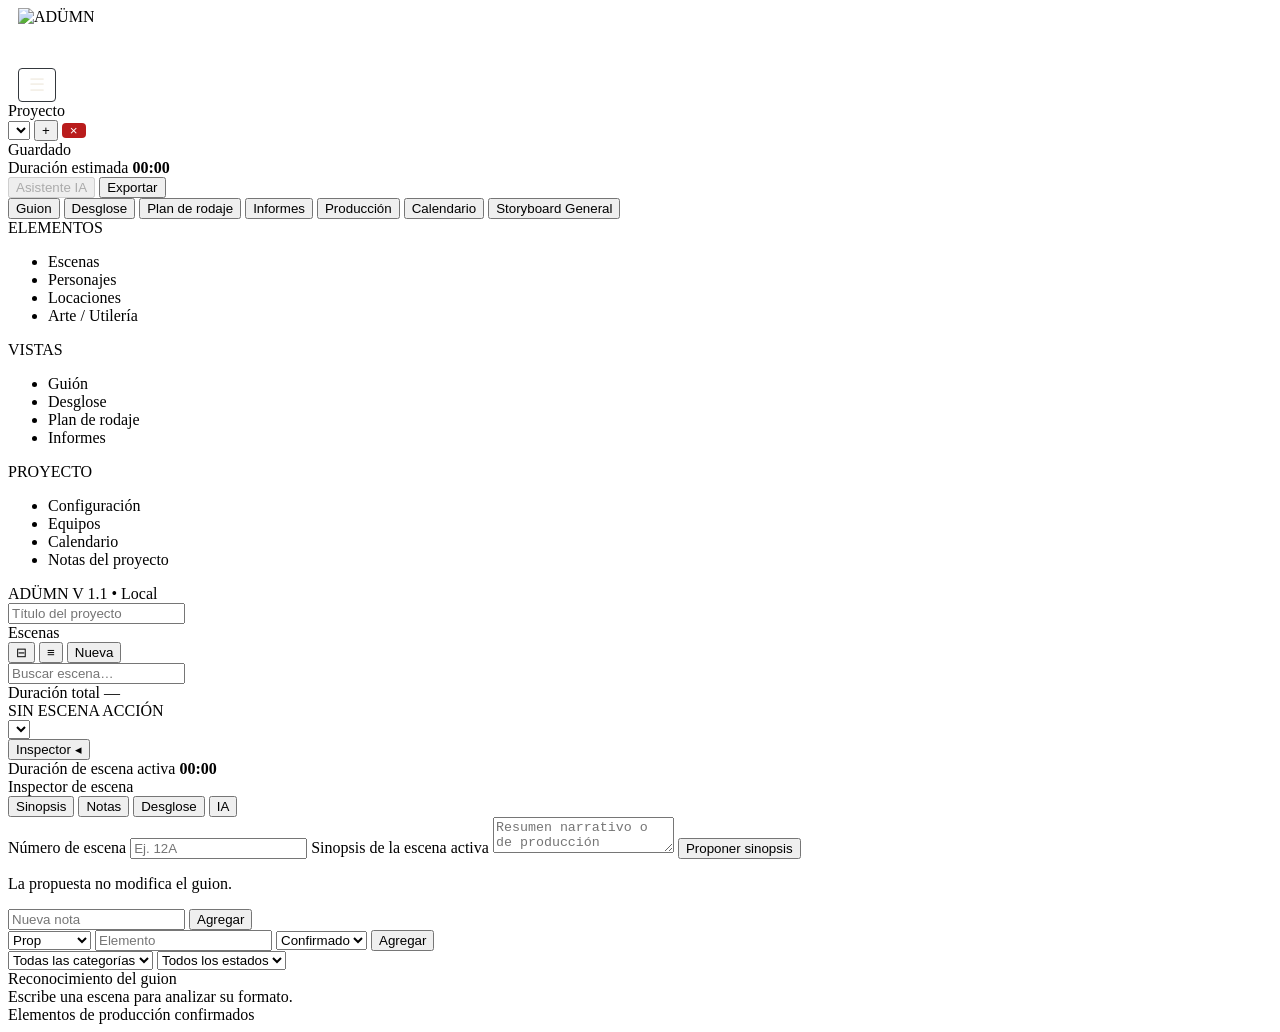
==== app/static/index.html @ f0ef451a "WIP: Calendar integrated and app running before UI cleanup" ====
<!doctype html>
<html lang="es">
<head>
  <meta charset="utf-8">
  <meta name="viewport" content="width=device-width, initial-scale=1">
  <title>ADÜMN V1.1</title>
  
  <link rel="stylesheet" href="/static/styles.css">
  <link rel="stylesheet" href="/static/modules/production.css">

  <style>
    .production-breakdown-view { height: 100%; overflow: auto; padding: 28px 32px 48px; background: #111315; color: #f4f0e8; }
    .production-breakdown-header { margin-bottom: 24px; padding-bottom: 16px; border-bottom: 1px solid #34383d; }
    .production-breakdown-eyebrow { display: block; margin-bottom: 6px; color: #d8a64f; font-size: 11px; font-weight: 700; letter-spacing: .12em; }
    .production-breakdown-header h1 { margin: 0; font-size: 24px; font-weight: 650; }
    .production-breakdown-summary { margin-top: 7px; color: #9da3a9; font-size: 13px; }
    .production-breakdown-scenes { display: grid; gap: 18px; }
    .production-breakdown-scene { padding: 18px; background: #1a1d20; border: 1px solid #34383d; border-radius: 8px; }
    .production-breakdown-scene-header { margin-bottom: 14px; padding-bottom: 12px; border-bottom: 1px solid #2d3135; }
    .production-breakdown-scene-number { margin-bottom: 4px; color: #d8a64f; font-size: 11px; font-weight: 700; letter-spacing: .08em; text-transform: uppercase; }
    .production-breakdown-scene-heading { margin: 0; font-size: 15px; font-weight: 600; }
    .production-breakdown-groups { display: grid; grid-template-columns: repeat(2, minmax(0, 1fr)); gap: 10px 22px; }
    .production-breakdown-group-title { margin-bottom: 4px; color: #8f969d; font-size: 10px; font-weight: 700; letter-spacing: .07em; text-transform: uppercase; }
    .production-breakdown-group-items { color: #e2e4e6; font-size: 13px; line-height: 1.45; }
    .production-breakdown-empty { color: #70767d; font-size: 13px; }

    .reports-view { height: 100%; overflow: auto; padding: 32px 40px 60px; background: #111315; color: #f4f0e8; }
    .reports-header { margin-bottom: 30px; border-bottom: 1px solid #34383d; padding-bottom: 20px; }
    .reports-header h1 { margin: 8px 0 0; font-size: 28px; }
    .reports-header p { color: #9da3a9; margin-top: 8px; }
    .reports-grid { display: grid; grid-template-columns: repeat(auto-fill, minmax(280px, 1fr)); gap: 20px; }
    .report-card { background: #1a1d20; border: 1px solid #34383d; border-radius: 8px; padding: 24px; display: flex; flex-direction: column; }
    .report-card h3 { margin: 0 0 10px; font-size: 18px; }
    .report-card p { color: #9da3a9; font-size: 14px; margin-bottom: 20px; line-height: 1.5; flex-grow: 1; }
    .report-card button { width: 100%; padding: 10px; font-weight: 600; border-radius: 6px; border: none; cursor: pointer; }
    .report-card button.primary { background: #d8a64f; color: #111315; }
    .report-card button.primary:hover { background: #e8b85f; }
    .report-card button:disabled { background: #2d3135; color: #6b7280; cursor: not-allowed; }

    .calendar-view { height: 100%; overflow: auto; padding: 32px 40px 60px; background: #111315; color: #f4f0e8; }

    @media (max-width: 900px) { .production-breakdown-groups { grid-template-columns: 1fr; } }
  </style>
</head>

<body class="inspector-collapsed sidebar-expanded" lang="es" spellcheck="true">

  <header class="topbar">
    <div class="topbar-brand" style="display: flex; align-items: center;">
      <img src="/static/img/logo-adumn.png" alt="ADÜMN" style="height: 60px; width: auto; margin-left: 10px;">
    </div>
    <button id="toggleSidebarButton" title="Mostrar u ocultar panel de escenas" style="background: none; border: 1px solid #34383d; color: #f4f0e8; border-radius: 4px; padding: 5px 10px; cursor: pointer; margin-right: 15px; margin-left: 10px; font-size: 18px;">☰</button>
    
    <div class="topbar-group">
      <span class="topbar-label">Proyecto</span>
      <div class="topbar-project-row">
        <select id="projectSelect" aria-label="Proyecto"></select>
        <button id="newProjectButton" title="Nuevo proyecto">+</button>
        <button id="deleteProjectButton" title="Eliminar proyecto actual" style="background: #b91c1c; color: white; border: none; border-radius: 4px; padding: 0 8px; cursor: pointer;">×</button>
      </div>
    </div>
    <span id="saveState">Guardado</span>
    <div class="topbar-group">
      <span class="topbar-label">Duración estimada</span>
      <strong id="projectRuntime">00:00</strong>
    </div>
    <button class="topbar-ai" disabled title="Próximamente">Asistente IA</button>
    <button id="exportPdfButton" title="Exportar proyecto a PDF">Exportar</button>
  </header>

  <nav class="main-nav">
    <button class="main-nav-tab active" data-view="guion">Guion</button>
    <button class="main-nav-tab" data-view="desglose">Desglose</button>
    <button class="main-nav-tab" data-view="plan-rodaje">Plan de rodaje</button>
    <button class="main-nav-tab" data-view="informes">Informes</button>
    <button class="main-nav-tab" data-view="produccion">Producción</button>
    <button class="main-nav-tab" data-view="calendario">Calendario</button>
    
    <button id="generalStoryboardButton" type="button" style="margin-left: auto; margin-right: 20px;" onclick="const projectId=document.getElementById('projectSelect')?.value;if(projectId){window.open('/static/storyboard-general.html?project='+encodeURIComponent(projectId)+'&v='+Date.now(),'_blank','width=1400,height=900,resizable=yes,scrollbars=yes');}">
      Storyboard General
    </button>
  </nav>
  
  <main class="workspace">
    <aside class="col-left">
      <div class="col-left-section">
        <span class="col-left-heading">ELEMENTOS</span>
        <ul id="elementList" class="col-left-list">
          <li class="col-left-item active" data-element-view="scenes">Escenas</li>
          <li class="col-left-item" data-element-view="characters">Personajes</li>
          <li class="col-left-item" data-element-view="locations">Locaciones</li>
          <li class="col-left-item" data-element-view="resources">Arte / Utilería</li>
        </ul>
      </div>
      <div class="col-left-section">
        <span class="col-left-heading">VISTAS</span>
        <ul class="col-left-list">
          <li class="col-left-item active">Guión</li>
          <li class="col-left-item">Desglose</li>
          <li class="col-left-item">Plan de rodaje</li>
          <li class="col-left-item">Informes</li>
        </ul>
      </div>
      <div class="col-left-section">
        <span class="col-left-heading">PROYECTO</span>
        <ul class="col-left-list">
          <li class="col-left-item">Configuración</li>
          <li class="col-left-item">Equipos</li>
          <li class="col-left-item">Calendario</li>
          <li class="col-left-item">Notas del proyecto</li>
        </ul>
      </div>
      <div class="col-left-footer">ADÜMN V 1.1 • Local</div>
    </aside>

    <aside class="sidebar">
      <div class="sidebar-project-row">
        <input id="projectTitle" aria-label="Título del proyecto" placeholder="Título del proyecto">
      </div>
      <div class="scene-list-header">
        <span id="sidebarContextTitle">Escenas</span>
        <div class="scene-list-actions">
          <button class="sidebar-ctrl-btn" title="Filtrar" aria-label="Filtrar escenas">⊟</button>
          <button class="sidebar-ctrl-btn" title="Vista lista" aria-label="Vista lista">≡</button>
          <button id="manageAliasesButton" title="Gestionar Alias" style="display: none; background: #d8a64f; color: #111315; border: none; border-radius: 4px; padding: 0 8px; font-weight: bold; cursor: pointer;">Alias</button>
          <button id="newSceneButton" title="Insertar una nueva escena">Nueva</button>
        </div>
      </div>
      <div class="sidebar-search-row">
        <input class="sidebar-search" type="search" placeholder="Buscar escena…" aria-label="Buscar escena">
      </div>
      <div id="sceneList" class="scene-list"></div>
      <div class="sidebar-footer">
        <span class="sidebar-footer-label">Duración total</span>
        <span class="sidebar-footer-runtime">—</span>
      </div>
    </aside>

    <section class="editor">
      <div class="editor-toolbar">
        <div class="editor-toolbar-left">
          <span id="sceneIdentity">SIN ESCENA</span>
          <span id="editorModeLabel" class="editor-mode-label">ACCIÓN</span>
        </div>
        <div class="editor-toolbar-center">
          <select id="lineTypeSelector" aria-label="Tipo de línea activa"></select>
        </div>
        <div class="editor-toolbar-right">
          <button id="toggleInspectorButton" class="toolbar-toggle" type="button" aria-pressed="false" title="Mostrar u ocultar inspector">Inspector ◂</button>
        </div>
      </div>

      <div id="screenplayViewport" class="screenplay-viewport">
        <article id="screenplayEditor" class="screenplay-editor" aria-label="Editor de guion" lang="es" spellcheck="true" autocorrect="on"></article>
      </div>

      <section id="productionBreakdownView" class="production-breakdown-view" hidden aria-label="Desglose de producción">
        <header class="production-breakdown-header">
          <span class="production-breakdown-eyebrow">DESGLOSE DE PRODUCCIÓN</span>
          <h1>Desglose por escena</h1>
          <div id="productionBreakdownSummary" class="production-breakdown-summary"></div>
        </header>
        <div id="productionBreakdownScenes" class="production-breakdown-scenes"></div>
      </section>

      <section id="scheduleView" class="schedule-view" hidden aria-label="Plan de rodaje">
        <div class="schedule-header">
          <div><span class="schedule-eyebrow">PLAN DE RODAJE</span><h1>Jornadas</h1></div>
          <button id="generateScheduleButton" type="button">Generar plan</button>
          <button id="saveScheduleOrderButton" type="button" disabled>Guardar orden</button>
          <button id="resetScheduleOrderButton" type="button" disabled>Restaurar plan calculado</button>
        </div>
        <div id="scheduleStatus" class="schedule-status" aria-live="polite"></div>
        <div class="schedule-columns" aria-hidden="true">
          <span>ESC.</span><span>LOCACIÓN</span><span>SUBLOCACIÓN</span><span>INT/EXT</span><span>LUZ</span><span>DURACIÓN</span><span>ELENCO</span>
        </div>
        <div id="scheduleDays" class="schedule-days"></div>
      </section>

      <!-- VISTA PRODUCCIÓN (SIN HIDDEN) -->
      <section id="productionView" class="production-view" aria-label="Tablero de Producción">
        <div id="stripboard-root"></div>
      </section>

      <!-- VISTA CALENDARIO -->
      <section id="calendarView" class="calendar-view" hidden aria-label="Calendario de Producción">
        <header class="production-breakdown-header">
          <span class="production-breakdown-eyebrow">CALENDARIO DE PRODUCCIÓN</span>
          <h1>Configuración de Rodaje</h1>
        </header>
        <div class="calendar-form" style="padding: 20px; color: #f4f0e8;">
          <label style="display: block; margin-bottom: 10px;">Fecha de inicio del rodaje:</label>
          <input type="date" id="calendarStartDate" style="padding: 8px; margin-bottom: 20px; width: 100%; max-width: 300px;">

          <label style="display: block; margin-bottom: 10px;">Tipo de jornada:</label>
          <select id="calendarDayType" style="padding: 8px; margin-bottom: 20px; width: 100%; max-width: 300px;">
            <option value="estandar">Estándar (8h + almuerzo)</option>
            <option value="continua">Continua (8h sin pausa)</option>
          </select>

          <label style="display: block; margin-bottom: 10px;">Días laborables:</label>
          <div class="work-days-checkboxes" style="display: flex; gap: 10px; margin-bottom: 20px;">
            <label><input type="checkbox" value="1" class="work-day"> Lun</label>
            <label><input type="checkbox" value="2" class="work-day"> Mar</label>
            <label><input type="checkbox" value="3" class="work-day"> Mié</label>
            <label><input type="checkbox" value="4" class="work-day"> Jue</label>
            <label><input type="checkbox" value="5" class="work-day"> Vie</label>
            <label><input type="checkbox" value="6" class="work-day"> Sáb</label>
            <label><input type="checkbox" value="7" class="work-day"> Dom</label>
          </div>

          <button id="saveCalendarButton" class="primary" style="padding: 10px 20px; background: #d8a64f; border: none; border-radius: 4px; cursor: pointer;">Guardar Calendario</button>
        </div>
      </section>

      <section id="reportsView" class="reports-view" hidden aria-label="Informes de producción">
        <header class="reports-header">
          <span class="production-breakdown-eyebrow">CENTRO DE PRODUCCIÓN</span>
          <h1>Informes</h1>
          <p>Genera y exporta los documentos necesarios para tu rodaje.</p>
        </header>
        <div class="reports-grid">
          <div class="report-card">
            <h3>Desglose de Producción</h3>
            <p>Una página por escena con los elementos categorizados, lista de elenco y colores de jornada.</p>
            <button id="downloadBreakdownPdfButton" class="primary">Descargar PDF (Desglose)</button>
          </div>
          <div class="report-card">
            <h3>Plan de Rodaje</h3>
            <p>Orden cronológico de escenas por jornada, con restricciones de día/noche y locaciones.</p>
            <button id="downloadSchedulePdfButton" class="primary">Descargar PDF (Plan)</button>
          </div>
          <div class="report-card">
            <h3>Hoja de Llamada</h3>
            <p>Informe diario con escenas a rodar, elenco requerido y horarios de llamado.</p>
            <button disabled>Próximamente</button>
          </div>
        </div>
      </section>

      <div id="characterDetailView" hidden></div>
      <div class="scene-footer">
        <span>Duración de escena activa</span>
        <strong id="sceneRuntime">00:00</strong>
      </div>
    </section>

    <aside class="inspector">
      <div class="inspector-header">
        <span class="inspector-title">Inspector de escena</span>
      </div>
      <div class="tabs">
        <button class="tab active" data-tab="synopsis">Sinopsis</button>
        <button class="tab" data-tab="notes">Notas</button>
        <button class="tab" data-tab="breakdown">Desglose</button>
        <button class="tab" data-tab="ia">IA</button>
      </div>

      <section id="panel-synopsis" class="panel active">
        <label for="sceneProductionNumber">Número de escena</label>
        <input id="sceneProductionNumber" type="text" placeholder="Ej. 12A" autocomplete="off">
        <label for="sceneSynopsis">Sinopsis de la escena activa</label>
        <textarea id="sceneSynopsis" placeholder="Resumen narrativo o de producción"></textarea>
        <button id="suggestSynopsisButton" class="secondary">Proponer sinopsis</button>
        <p class="hint">La propuesta no modifica el guion.</p>
      </section>

      <section id="panel-notes" class="panel">
        <div class="inline-form">
          <input id="noteInput" placeholder="Nueva nota">
          <button id="addNoteButton">Agregar</button>
        </div>
        <div id="notesList"></div>
      </section>

      <section id="panel-breakdown" class="panel">
        <div class="breakdown-form">
          <select id="breakdownCategory">
            <option value="prop">Prop</option><option value="character">Personaje</option><option value="location">Locación</option><option value="vehicle">Vehículo</option><option value="wardrobe">Vestuario</option><option value="fx">FX</option>
          </select>
          <input id="breakdownName" placeholder="Elemento">
          <select id="breakdownState">
            <option value="confirmed">Confirmado</option><option value="detected">Detectado</option><option value="rejected">Rechazado</option>
          </select>
          <button id="addBreakdownButton">Agregar</button>
        </div>
        <div class="breakdown-form">
          <select id="breakdownFilterCategory">
            <option value="all">Todas las categorías</option><option value="prop">Prop</option><option value="character">Personaje</option><option value="location">Locación</option><option value="vehicle">Vehículo</option><option value="wardrobe">Vestuario</option><option value="fx">FX</option>
          </select>
          <select id="breakdownFilterState">
            <option value="all">Todos los estados</option><option value="confirmed">Confirmado</option><option value="detected">Detectado</option><option value="rejected">Rechazado</option>
          </select>
        </div>
        <div class="analysis-block">
          <div class="analysis-title">Reconocimiento del guion</div>
          <div id="scriptAnalysis" class="analysis-summary"><div class="empty">Escribe una escena para analizar su formato.</div></div>
        </div>
        <div class="analysis-title">Elementos de producción confirmados</div>
        <div id="breakdownList"></div>
      </section>
    </aside>
  </main>

  <div id="storyboardOverlay" class="storyboard-overlay" hidden>
    <div class="storyboard-shell">
      <header class="storyboard-header">
        <div><span class="storyboard-eyebrow">STORYBOARD</span><h2 id="storyboardSceneTitle">Escena</h2></div>
        <div class="storyboard-header-actions">
          <span id="storyboardSaveState">Guardado</span>
          <button id="openStoryboardWindowButton" type="button">Abrir en ventana</button>
          <button id="closeStoryboardButton" type="button">Cerrar</button>
        </div>
      </header>
      <div class="storyboard-layout">
        <aside class="storyboard-shots">
          <button id="newShotButton" type="button">+ Nuevo plano</button>
          <div id="storyboardShotList"></div>
        </aside>
        <section class="storyboard-canvas-area"><div class="storyboard-canvas-placeholder">Canvas 16:9</div></section>
        <aside class="storyboard-inspector">
          <label>Tipo de plano <input id="shotTypeInput" type="text"></label>
          <label>Movimiento <input id="shotMovementInput" type="text"></label>
          <label>Descripción <textarea id="shotDescriptionInput"></textarea></label>
          <button id="deleteStoryboardShotButton" type="button">Eliminar plano</button>
          <label>Notas <textarea id="shotNotesInput"></textarea></label>
        </aside>
      </div>
    </div>
  </div>

  <div id="aliasesModal" class="modal-overlay" hidden>
    <div class="modal-content">
      <header class="modal-header">
        <h2>Gestionar Alias de Personajes</h2>
        <button id="closeAliasesModal" class="modal-close">×</button>
      </header>
      <div class="modal-body">
        <p style="font-size: 13px; color: #9da3a9; margin-bottom: 15px;">Agrega los alias para unificar nombres. Por ejemplo, si "ANDRÉS (VO)" es el mismo personaje que "ANDRÉS", agrégalo como alias.</p>
        <div id="aliasesList" style="margin-bottom: 20px;"></div>
        <div style="display: flex; gap: 10px; align-items: flex-end; background: #1a1d20; padding: 15px; border-radius: 6px;">
          <div style="flex: 1;">
            <label style="display: block; font-size: 11px; margin-bottom: 4px;">Personaje Principal</label>
            <input id="aliasPrimaryInput" type="text" placeholder="Ej. ANDRÉS" style="width: 100%; padding: 8px; background: #111315; border: 1px solid #34383d; color: white; border-radius: 4px;">
          </div>
          <div style="flex: 1;">
            <label style="display: block; font-size: 11px; margin-bottom: 4px;">Alias</label>
            <input id="aliasSecondaryInput" type="text" placeholder="Ej. ANDRÉS (VO)" style="width: 100%; padding: 8px; background: #111315; border: 1px solid #34383d; color: white; border-radius: 4px;">
          </div>
          <button id="addAliasButton" style="padding: 8px 16px; background: #d8a64f; color: #111315; border: none; border-radius: 4px; font-weight: bold; cursor: pointer;">Agregar</button>
        </div>
      </div>
    </div>
  </div>

  <div id="autocompleteMenu" class="autocomplete-menu" hidden></div>

  <!-- SCRIPTS -->
  <script src="/static/app.js"></script>
  <script src="/static/modules/production.js"></script>
  <script src="/static/modules/calendar.js"></script>
</body>
</html>
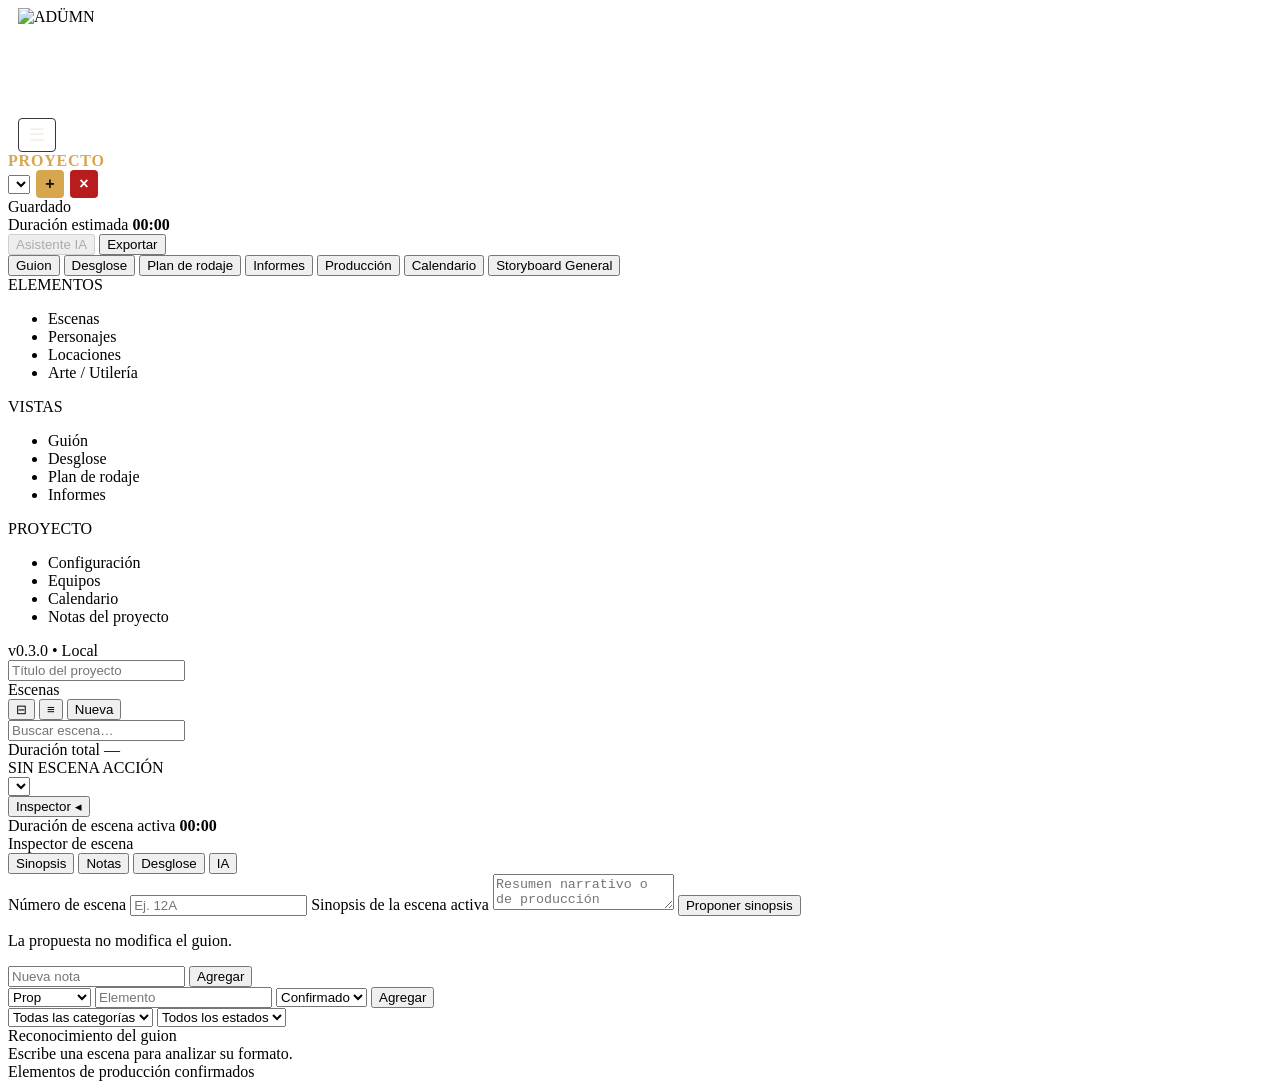
==== commit 909605a5: "Add production services, storyboard module and updated UI" ====
--- a/app/static/index.html
+++ b/app/static/index.html
@@ -3,11 +3,11 @@
 <head>
   <meta charset="utf-8">
   <meta name="viewport" content="width=device-width, initial-scale=1">
-  <title>ADÜMN V1.1</title>
+  <title>ADÜMN Alpha 0.3</title>
   
   <link rel="stylesheet" href="/static/styles.css">
   <link rel="stylesheet" href="/static/modules/production.css">
-
+  
   <style>
     .production-breakdown-view { height: 100%; overflow: auto; padding: 28px 32px 48px; background: #111315; color: #f4f0e8; }
     .production-breakdown-header { margin-bottom: 24px; padding-bottom: 16px; border-bottom: 1px solid #34383d; }
@@ -39,6 +39,27 @@
 
     .calendar-view { height: 100%; overflow: auto; padding: 32px 40px 60px; background: #111315; color: #f4f0e8; }
 
+    /* Botones de proyecto: igualados en tamaño y alineación */
+    .topbar-project-row .project-action-btn {
+      height: 28px;
+      width: 28px;
+      padding: 0;
+      display: inline-flex;
+      align-items: center;
+      justify-content: center;
+      border: none;
+      border-radius: 4px;
+      font-weight: bold;
+      font-size: 16px;
+      line-height: 1;
+      cursor: pointer;
+      flex: 0 0 auto;
+    }
+    .topbar-project-row #newProjectButton { background: #d8a64f; color: #111315; }
+    .topbar-project-row #newProjectButton:hover { background: #e8b85f; }
+    .topbar-project-row #deleteProjectButton { background: #b91c1c; color: #ffffff; }
+    .topbar-project-row #deleteProjectButton:hover { background: #dc2626; }
+
     @media (max-width: 900px) { .production-breakdown-groups { grid-template-columns: 1fr; } }
   </style>
 </head>
@@ -47,16 +68,16 @@
 
   <header class="topbar">
     <div class="topbar-brand" style="display: flex; align-items: center;">
-      <img src="/static/img/logo-adumn.png" alt="ADÜMN" style="height: 60px; width: auto; margin-left: 10px;">
+      <img src="/static/img/logo-adumn.png" alt="ADÜMN" style="height: 110px; width: auto; margin-left: 10px;">
     </div>
     <button id="toggleSidebarButton" title="Mostrar u ocultar panel de escenas" style="background: none; border: 1px solid #34383d; color: #f4f0e8; border-radius: 4px; padding: 5px 10px; cursor: pointer; margin-right: 15px; margin-left: 10px; font-size: 18px;">☰</button>
     
     <div class="topbar-group">
-      <span class="topbar-label">Proyecto</span>
-      <div class="topbar-project-row">
+      <span class="topbar-label" style="text-transform: uppercase; font-weight: bold; letter-spacing: 0.05em; color: #d8a64f;">Proyecto</span>
+      <div class="topbar-project-row" style="display: flex; align-items: center; gap: 6px;">
         <select id="projectSelect" aria-label="Proyecto"></select>
-        <button id="newProjectButton" title="Nuevo proyecto">+</button>
-        <button id="deleteProjectButton" title="Eliminar proyecto actual" style="background: #b91c1c; color: white; border: none; border-radius: 4px; padding: 0 8px; cursor: pointer;">×</button>
+        <button id="newProjectButton" class="project-action-btn" title="Nuevo proyecto" aria-label="Nuevo proyecto">+</button>
+        <button id="deleteProjectButton" class="project-action-btn" title="Eliminar proyecto actual" aria-label="Eliminar proyecto actual">×</button>
       </div>
     </div>
     <span id="saveState">Guardado</span>
@@ -106,11 +127,11 @@
         <ul class="col-left-list">
           <li class="col-left-item">Configuración</li>
           <li class="col-left-item">Equipos</li>
-          <li class="col-left-item">Calendario</li>
+          <li class="col-left-item" id="sidebarCalendarButton">Calendario</li>
           <li class="col-left-item">Notas del proyecto</li>
         </ul>
       </div>
-      <div class="col-left-footer">ADÜMN V 1.1 • Local</div>
+      <div class="col-left-footer">v0.3.0 • Local</div>
     </aside>
 
     <aside class="sidebar">
@@ -177,8 +198,8 @@
         <div id="scheduleDays" class="schedule-days"></div>
       </section>
 
-      <!-- VISTA PRODUCCIÓN (SIN HIDDEN) -->
-      <section id="productionView" class="production-view" aria-label="Tablero de Producción">
+      <!-- VISTA PRODUCCIÓN -->
+      <section id="productionView" class="production-view" hidden aria-label="Tablero de Producción">
         <div id="stripboard-root"></div>
       </section>
 
@@ -239,7 +260,11 @@
       </section>
 
       <div id="characterDetailView" hidden></div>
-      <div class="scene-footer">
+
+      <!-- Barra de duración: solo visible en la vista "Guion".
+           La controla app.js (setMainView). Por defecto arranca visible
+           porque la vista inicial es "guion". -->
+      <div class="scene-footer" data-visible-in="guion">
         <span>Duración de escena activa</span>
         <strong id="sceneRuntime">00:00</strong>
       </div>
@@ -329,6 +354,7 @@
     </div>
   </div>
 
+  <!-- MODAL DE ALIASES -->
   <div id="aliasesModal" class="modal-overlay" hidden>
     <div class="modal-content">
       <header class="modal-header">
@@ -355,9 +381,10 @@
 
   <div id="autocompleteMenu" class="autocomplete-menu" hidden></div>
 
-  <!-- SCRIPTS -->
-  <script src="/static/app.js"></script>
+  <!-- SCRIPTS: El orden importa. Primero los módulos, luego app.js -->
   <script src="/static/modules/production.js"></script>
   <script src="/static/modules/calendar.js"></script>
+  <script src="/static/modules/views.js"></script>
+  <script src="/static/app.js"></script>
 </body>
 </html>
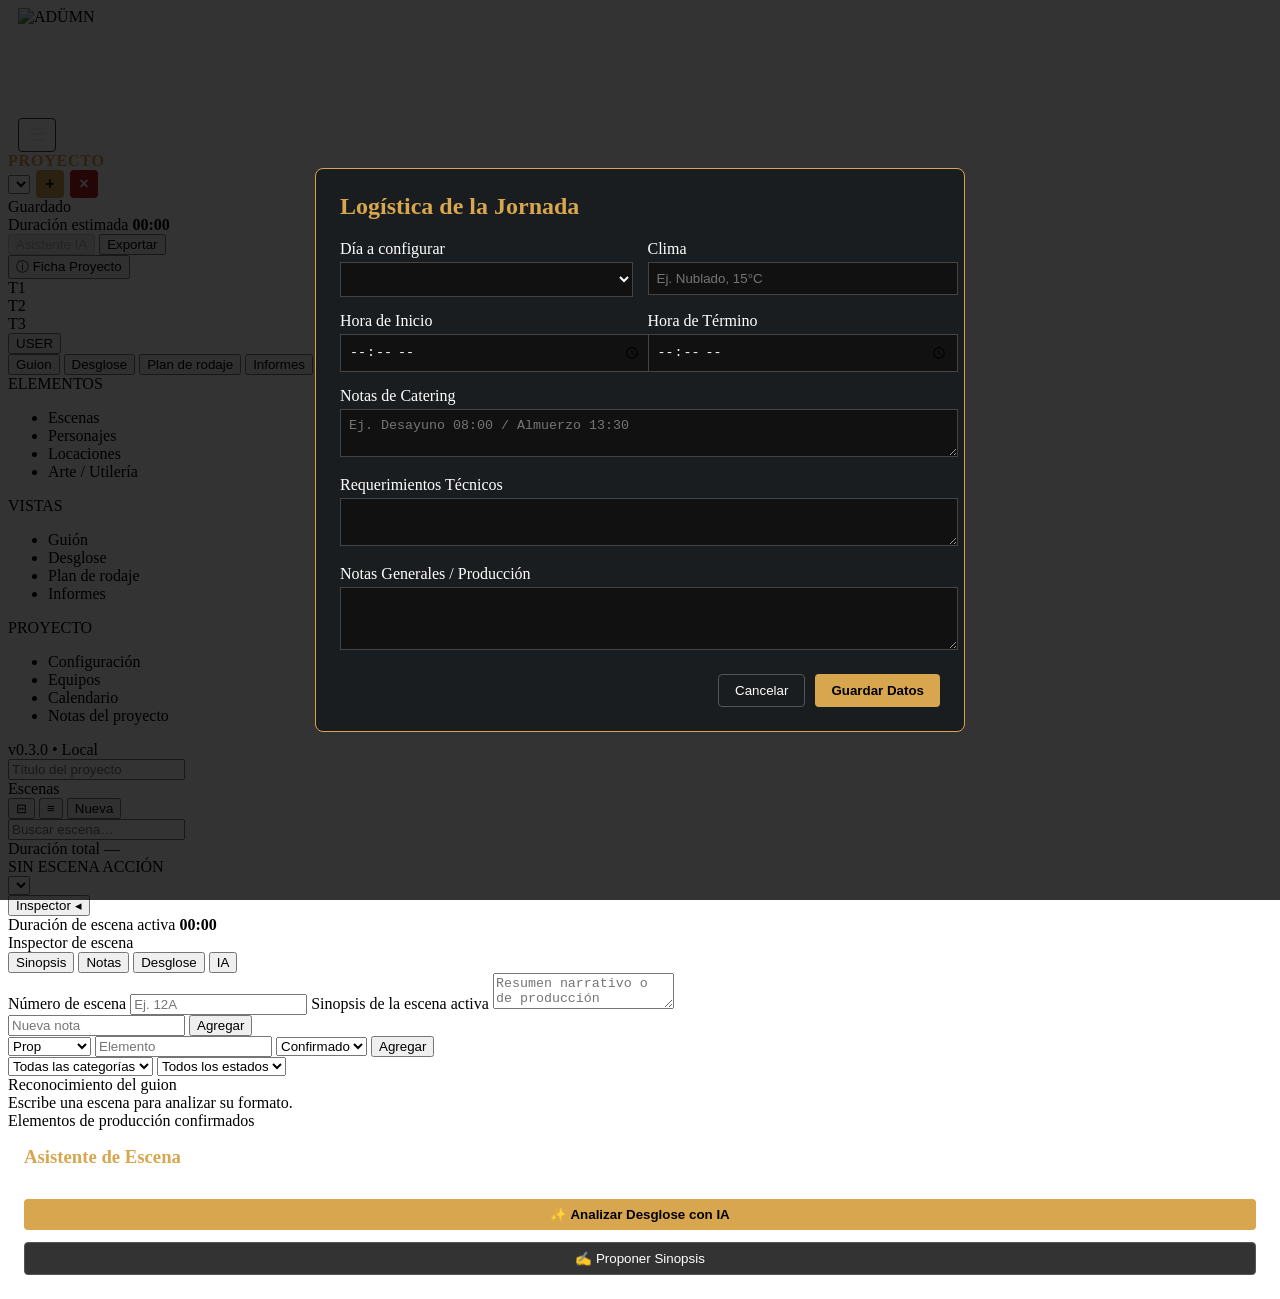
==== commit f8b646b4: "Feat: Complete Production Suite (Call Sheets, AI Inspector, Context Menu, PDF fixes)" ====
--- a/app/static/index.html
+++ b/app/static/index.html
@@ -23,6 +23,20 @@
     .production-breakdown-group-title { margin-bottom: 4px; color: #8f969d; font-size: 10px; font-weight: 700; letter-spacing: .07em; text-transform: uppercase; }
     .production-breakdown-group-items { color: #e2e4e6; font-size: 13px; line-height: 1.45; }
     .production-breakdown-empty { color: #70767d; font-size: 13px; }
+    .production-breakdown-scene-header-row { display: flex; flex-wrap: wrap; align-items: flex-start; justify-content: space-between; gap: 12px; }
+    .btn-ai-suggest { flex: 0 0 auto; padding: 4px 8px; border: 0; border-radius: 4px; background: #d8a64f; color: #111315; cursor: pointer; }
+    .btn-ai-suggest:disabled { opacity: .65; cursor: wait; }
+    .ai-suggestions-panel { display: grid; gap: 8px; margin-top: 16px; padding: 12px; border: 1px solid #454a50; border-radius: 6px; background: #15181a; }
+    .ai-suggestions-title { margin: 0; color: #d8a64f; font-size: 12px; }
+    .ai-suggestion { display: flex; align-items: center; justify-content: space-between; gap: 12px; padding: 8px; border-radius: 4px; background: #202428; }
+    .ai-suggestion-details { min-width: 0; }
+    .ai-suggestion-category { display: block; color: #9da3a9; font-size: 10px; text-transform: uppercase; }
+    .ai-suggestion-name { color: #f4f0e8; font-size: 13px; overflow-wrap: anywhere; }
+    .ai-suggestion-actions { display: flex; flex: 0 0 auto; gap: 6px; }
+    .ai-suggestion-actions button { padding: 5px 8px; border: 1px solid #555; border-radius: 4px; background: transparent; color: white; cursor: pointer; }
+    .ai-suggestion-actions button:first-child { border-color: #d8a64f; color: #d8a64f; }
+    .ai-suggestion-added { color: #8ed49b; font-size: 12px; }
+    #aiPrivacyModal[hidden] { display: none !important; }
 
     .reports-view { height: 100%; overflow: auto; padding: 32px 40px 60px; background: #111315; color: #f4f0e8; }
     .reports-header { margin-bottom: 30px; border-bottom: 1px solid #34383d; padding-bottom: 20px; }
@@ -87,6 +101,18 @@
     </div>
     <button class="topbar-ai" disabled title="Próximamente">Asistente IA</button>
     <button id="exportPdfButton" title="Exportar proyecto a PDF">Exportar</button>
+    <div class="topbar-user-section">
+      <button id="openProjectInfoBtn" class="project-info-button" type="button">ⓘ Ficha Proyecto</button>
+      <div class="project-team" aria-label="Equipo del proyecto">
+        <div class="team-circle" aria-label="Equipo 1">T1</div>
+        <div class="team-circle" aria-label="Equipo 2">T2</div>
+        <div class="team-circle" aria-label="Equipo 3">T3</div>
+      </div>
+      <button id="userAvatarCircle" class="user-avatar-circle" type="button" aria-label="Subir avatar de usuario">
+        <span>USER</span>
+      </button>
+      <input type="file" id="avatarUploadInput" accept="image/png,image/jpeg,image/webp" hidden>
+    </div>
   </header>
 
   <nav class="main-nav">
@@ -254,7 +280,7 @@
           <div class="report-card">
             <h3>Hoja de Llamada</h3>
             <p>Informe diario con escenas a rodar, elenco requerido y horarios de llamado.</p>
-            <button disabled>Próximamente</button>
+            <button id="btnEditCallSheet" style="background:#d8a64f; color:black; border:none; padding:10px 20px; border-radius:4px; cursor:pointer; font-weight:bold; width:100%;">✏️ Editar Datos del Día</button>
           </div>
         </div>
       </section>
@@ -286,8 +312,6 @@
         <input id="sceneProductionNumber" type="text" placeholder="Ej. 12A" autocomplete="off">
         <label for="sceneSynopsis">Sinopsis de la escena activa</label>
         <textarea id="sceneSynopsis" placeholder="Resumen narrativo o de producción"></textarea>
-        <button id="suggestSynopsisButton" class="secondary">Proponer sinopsis</button>
-        <p class="hint">La propuesta no modifica el guion.</p>
       </section>
 
       <section id="panel-notes" class="panel">
@@ -323,6 +347,22 @@
         </div>
         <div class="analysis-title">Elementos de producción confirmados</div>
         <div id="breakdownList"></div>
+      </section>
+
+      <section id="panel-ia" class="panel">
+        <div style="padding: 16px; display: flex; flex-direction: column; gap: 12px;">
+          <h3 style="color: #d8a64f; margin-top: 0;">Asistente de Escena</h3>
+          <button id="btnAiAnalyzeScene" class="primary" type="button" style="background: #d8a64f; color: black; padding: 8px; border: none; border-radius: 4px; cursor: pointer; font-weight: bold;">
+            ✨ Analizar Desglose con IA
+          </button>
+          <button id="btnAiSuggestSynopsis" class="secondary" type="button" style="background: #333; color: white; padding: 8px; border: 1px solid #555; border-radius: 4px; cursor: pointer;">
+            ✍️ Proponer Sinopsis
+          </button>
+          <div id="aiInspectorResults" style="margin-top: 16px; display: none;">
+            <h4 style="border-bottom: 1px solid #333; padding-bottom: 5px;">Sugerencias de la IA</h4>
+            <div id="aiInspectorSuggestionsList" style="display: flex; flex-direction: column; gap: 8px;"></div>
+          </div>
+        </div>
       </section>
     </aside>
   </main>
@@ -381,6 +421,112 @@
 
   <div id="autocompleteMenu" class="autocomplete-menu" hidden></div>
 
+  <div id="aiPrivacyModal" class="modal-overlay hidden" hidden style="position: fixed; top:0; left:0; right:0; bottom:0; background: rgba(0,0,0,0.8); display: flex; align-items: center; justify-content: center; z-index: 9999;">
+    <section role="dialog" aria-modal="true" aria-labelledby="aiPrivacyTitle" style="width: 90%; max-width: 450px; background: #1a1d20; color: white; padding: 24px; border-radius: 8px; border: 1px solid #d8a64f; text-align: center;">
+      <h3 id="aiPrivacyTitle" style="color: #d8a64f; margin-top:0;">Aviso de Privacidad de IA</h3>
+      <p style="font-size: 14px; margin-bottom: 20px;">El texto de esta escena se enviará al proveedor de IA configurado para su análisis. ADÜMN sigue siendo local-first.</p>
+      <div style="display:flex; justify-content:center; gap: 10px;">
+        <button id="cancelAiBtn" type="button" style="background:transparent; color:white; border:1px solid #555; padding:8px 16px; border-radius: 4px; cursor:pointer;">Cancelar</button>
+        <button id="acceptAiBtn" type="button" style="background:#d8a64f; color:black; border:none; padding:8px 16px; border-radius: 4px; cursor:pointer; font-weight: bold;">Aceptar y continuar</button>
+      </div>
+    </section>
+  </div>
+
+  <div id="projectInfoModal" class="modal-overlay project-info-modal" hidden>
+    <section class="modal-content project-info-content" role="dialog" aria-modal="true" aria-labelledby="projectInfoTitle">
+      <header class="modal-header">
+        <h2 id="projectInfoTitle">Ficha de Proyecto</h2>
+        <button id="closeProjectInfoBtn" class="modal-close" type="button" aria-label="Cerrar">×</button>
+      </header>
+      <div class="project-info-fields">
+        <label for="infoProjectTitle">Título
+          <input type="text" id="infoProjectTitle" maxlength="200">
+        </label>
+        <label for="infoProjectAuthor">Autor / Guionista
+          <input type="text" id="infoProjectAuthor" maxlength="200">
+        </label>
+        <label for="infoProjectType">Tipo de Proyecto
+          <select id="infoProjectType">
+            <option value="Largometraje">Largometraje</option>
+            <option value="Cortometraje">Cortometraje</option>
+            <option value="Videoclip">Videoclip</option>
+            <option value="Documental">Documental</option>
+            <option value="Serie">Serie</option>
+            <option value="Miniserie">Miniserie</option>
+            <option value="Sitcom">Sitcom</option>
+          </select>
+        </label>
+        <div id="seriesFields" class="project-series-fields" hidden>
+          <label for="infoProjectSeason">Temporada
+            <input type="number" id="infoProjectSeason" min="1" step="1">
+          </label>
+          <label for="infoProjectEpisode">Episodio
+            <input type="number" id="infoProjectEpisode" min="1" step="1">
+          </label>
+        </div>
+        <label for="infoProjectDuration">Duración manual (minutos)
+          <span class="project-info-hint">(0 para usar la del guion)</span>
+          <input type="number" id="infoProjectDuration" min="0" step="1">
+        </label>
+      </div>
+      <div class="project-info-actions">
+        <button id="cancelProjectInfoBtn" type="button">Cancelar</button>
+        <button id="saveProjectInfoBtn" type="button">Guardar</button>
+      </div>
+    </section>
+  </div>
+
+  <div id="adCallSheetModal" class="modal-overlay hidden" hidden style="position: fixed; top:0; left:0; right:0; bottom:0; background: rgba(0,0,0,0.8); display: flex; align-items: center; justify-content: center; z-index: 9999;">
+    <section role="dialog" aria-modal="true" aria-labelledby="adCallSheetTitle" style="width: 90%; max-width: 600px; background: #1a1d20; color: white; padding: 24px; border-radius: 8px; border: 1px solid #d8a64f; max-height: 90vh; overflow-y: auto;">
+      <h2 id="adCallSheetTitle" style="color: #d8a64f; margin-top:0;">Logística de la Jornada</h2>
+
+      <div style="display:grid; grid-template-columns: 1fr 1fr; gap: 15px; margin-bottom: 15px;">
+        <label for="csDayNumber">Día a configurar
+          <select id="csDayNumber" style="width:100%; padding:8px; margin-top:4px; background:#111; border:1px solid #444; color:white;"></select>
+        </label>
+        <label for="csWeather">Clima
+          <input type="text" id="csWeather" placeholder="Ej. Nublado, 15°C" style="width:100%; padding:8px; margin-top:4px; background:#111; border:1px solid #444; color:white;">
+        </label>
+      </div>
+
+      <div style="display:grid; grid-template-columns: 1fr 1fr; gap: 15px; margin-bottom: 15px;">
+        <label for="csStartTime">Hora de Inicio
+          <input type="time" id="csStartTime" style="width:100%; padding:8px; margin-top:4px; background:#111; border:1px solid #444; color:white;">
+        </label>
+        <label for="csEndTime">Hora de Término
+          <input type="time" id="csEndTime" style="width:100%; padding:8px; margin-top:4px; background:#111; border:1px solid #444; color:white;">
+        </label>
+      </div>
+
+      <label for="csCatering" style="display:block; margin-bottom: 15px;">Notas de Catering
+        <textarea id="csCatering" rows="2" placeholder="Ej. Desayuno 08:00 / Almuerzo 13:30" style="width:100%; padding:8px; margin-top:4px; background:#111; border:1px solid #444; color:white;"></textarea>
+      </label>
+
+      <label for="csTechNotes" style="display:block; margin-bottom: 15px;">Requerimientos Técnicos
+        <textarea id="csTechNotes" rows="2" style="width:100%; padding:8px; margin-top:4px; background:#111; border:1px solid #444; color:white;"></textarea>
+      </label>
+
+      <label for="csGeneralNotes" style="display:block; margin-bottom: 20px;">Notas Generales / Producción
+        <textarea id="csGeneralNotes" rows="3" style="width:100%; padding:8px; margin-top:4px; background:#111; border:1px solid #444; color:white;"></textarea>
+      </label>
+
+      <div style="display:flex; justify-content:flex-end; gap: 10px;">
+        <button id="btnCloseAdCallSheet" type="button" style="background:transparent; color:white; border:1px solid #555; padding:8px 16px; border-radius:4px; cursor:pointer;">Cancelar</button>
+        <button id="btnSaveAdCallSheet" type="button" style="background:#d8a64f; color:black; border:none; padding:8px 16px; border-radius:4px; cursor:pointer; font-weight:bold;">Guardar Datos</button>
+      </div>
+    </section>
+  </div>
+
+  <div id="customContextMenu" class="custom-context-menu" role="menu" hidden>
+    <div class="ctx-item" data-action="cut" role="menuitem" tabindex="-1">Cortar</div>
+    <div class="ctx-item" data-action="copy" role="menuitem" tabindex="-1">Copiar</div>
+    <div class="ctx-item" data-action="paste" role="menuitem" tabindex="-1">Pegar</div>
+    <div class="ctx-divider" role="separator"></div>
+    <div class="ctx-item ctx-typing-action" data-action="character" role="menuitem" tabindex="-1">Convertir a Personaje</div>
+    <div class="ctx-item ctx-typing-action" data-action="action" role="menuitem" tabindex="-1">Convertir a Acción</div>
+    <div class="ctx-item ctx-typing-action" data-action="dialogue" role="menuitem" tabindex="-1">Convertir a Diálogo</div>
+  </div>
+
   <!-- SCRIPTS: El orden importa. Primero los módulos, luego app.js -->
   <script src="/static/modules/production.js"></script>
   <script src="/static/modules/calendar.js"></script>
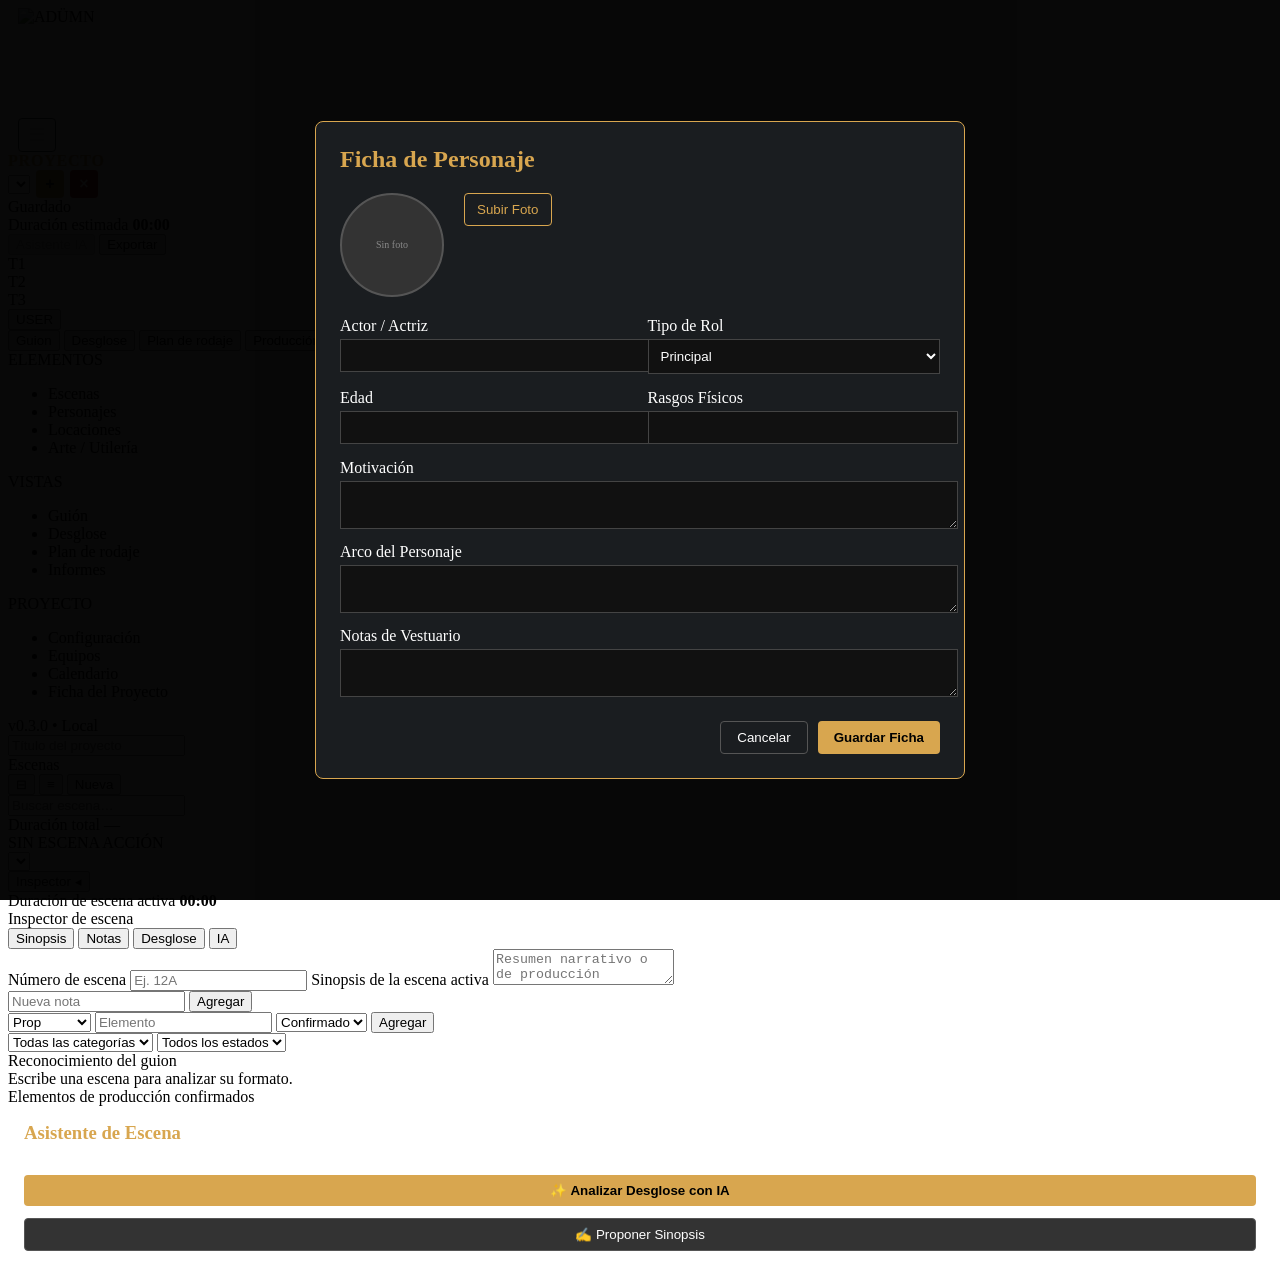
==== commit 8efcf591: "Feat: Persistent Character Profile view with scene analysis and edit modal" ====
--- a/app/static/index.html
+++ b/app/static/index.html
@@ -102,7 +102,6 @@
     <button class="topbar-ai" disabled title="Próximamente">Asistente IA</button>
     <button id="exportPdfButton" title="Exportar proyecto a PDF">Exportar</button>
     <div class="topbar-user-section">
-      <button id="openProjectInfoBtn" class="project-info-button" type="button">ⓘ Ficha Proyecto</button>
       <div class="project-team" aria-label="Equipo del proyecto">
         <div class="team-circle" aria-label="Equipo 1">T1</div>
         <div class="team-circle" aria-label="Equipo 2">T2</div>
@@ -119,9 +118,7 @@
     <button class="main-nav-tab active" data-view="guion">Guion</button>
     <button class="main-nav-tab" data-view="desglose">Desglose</button>
     <button class="main-nav-tab" data-view="plan-rodaje">Plan de rodaje</button>
-    <button class="main-nav-tab" data-view="informes">Informes</button>
     <button class="main-nav-tab" data-view="produccion">Producción</button>
-    <button class="main-nav-tab" data-view="calendario">Calendario</button>
     
     <button id="generalStoryboardButton" type="button" style="margin-left: auto; margin-right: 20px;" onclick="const projectId=document.getElementById('projectSelect')?.value;if(projectId){window.open('/static/storyboard-general.html?project='+encodeURIComponent(projectId)+'&v='+Date.now(),'_blank','width=1400,height=900,resizable=yes,scrollbars=yes');}">
       Storyboard General
@@ -145,7 +142,7 @@
           <li class="col-left-item active">Guión</li>
           <li class="col-left-item">Desglose</li>
           <li class="col-left-item">Plan de rodaje</li>
-          <li class="col-left-item">Informes</li>
+          <li class="col-left-item main-nav-tab" data-view="informes" style="cursor: pointer;">Informes</li>
         </ul>
       </div>
       <div class="col-left-section">
@@ -153,8 +150,8 @@
         <ul class="col-left-list">
           <li class="col-left-item">Configuración</li>
           <li class="col-left-item">Equipos</li>
-          <li class="col-left-item" id="sidebarCalendarButton">Calendario</li>
-          <li class="col-left-item">Notas del proyecto</li>
+          <li class="col-left-item main-nav-tab" data-view="calendario" style="cursor: pointer;">Calendario</li>
+          <li class="col-left-item" id="sidebarProjectInfoBtn" style="cursor: pointer;">Ficha del Proyecto</li>
         </ul>
       </div>
       <div class="col-left-footer">v0.3.0 • Local</div>
@@ -445,6 +442,21 @@
         <label for="infoProjectAuthor">Autor / Guionista
           <input type="text" id="infoProjectAuthor" maxlength="200">
         </label>
+        <label for="infoProjectCompany">Productora
+          <input type="text" id="infoProjectCompany" maxlength="200">
+        </label>
+        <label for="infoProjectDirector">Director
+          <input type="text" id="infoProjectDirector" maxlength="200">
+        </label>
+        <label for="infoProjectProducer">Productor
+          <input type="text" id="infoProjectProducer" maxlength="200">
+        </label>
+        <label for="infoProjectDop">Director de Fotografía (DOP)
+          <input type="text" id="infoProjectDop" maxlength="200">
+        </label>
+        <label for="infoProjectAddress">Dirección / Locación Base
+          <input type="text" id="infoProjectAddress" maxlength="500">
+        </label>
         <label for="infoProjectType">Tipo de Proyecto
           <select id="infoProjectType">
             <option value="Largometraje">Largometraje</option>
@@ -527,6 +539,42 @@
     <div class="ctx-item ctx-typing-action" data-action="dialogue" role="menuitem" tabindex="-1">Convertir a Diálogo</div>
   </div>
 
+  <div id="characterProfileModal" class="modal-overlay hidden" hidden style="position: fixed; top:0; left:0; right:0; bottom:0; background: rgba(0,0,0,0.85); display: flex; align-items: center; justify-content: center; z-index: 99999;">
+    <div style="width: 90%; max-width: 600px; background: #1a1d20; color: white; padding: 24px; border-radius: 8px; border: 1px solid #d8a64f; max-height: 90vh; overflow-y: auto;">
+      <h2 id="cpModalTitle" style="color: #d8a64f; margin-top:0;">Ficha de Personaje</h2>
+      <input type="hidden" id="cpCharacterName">
+
+      <div style="display: flex; gap: 20px; margin-bottom: 20px;">
+        <div id="cpPhotoPreview" style="width: 100px; height: 100px; border-radius: 50%; background: #333; border: 2px solid #555; background-size: cover; background-position: center; display: flex; align-items: center; justify-content: center; color: #888; font-size: 10px;">Sin foto</div>
+        <div>
+          <button id="btnUploadCpPhoto" type="button" style="background: transparent; border: 1px solid #d8a64f; color: #d8a64f; padding: 8px 12px; border-radius: 4px; cursor: pointer;">Subir Foto</button>
+          <input type="file" id="cpPhotoInput" accept="image/*" hidden>
+        </div>
+      </div>
+
+      <div style="display: grid; grid-template-columns: 1fr 1fr; gap: 15px; margin-bottom: 15px;">
+        <label>Actor / Actriz <input type="text" id="cpActorName" style="width:100%; padding:8px; margin-top:4px; background:#111; border:1px solid #444; color:white;"></label>
+        <label>Tipo de Rol
+          <select id="cpPlayerType" style="width:100%; padding:8px; margin-top:4px; background:#111; border:1px solid #444; color:white;">
+            <option value="Principal">Principal</option>
+            <option value="Secundario">Secundario</option>
+            <option value="Extra">Extra</option>
+          </select>
+        </label>
+        <label>Edad <input type="text" id="cpAge" style="width:100%; padding:8px; margin-top:4px; background:#111; border:1px solid #444; color:white;"></label>
+        <label>Rasgos Físicos <input type="text" id="cpPhysicalTraits" style="width:100%; padding:8px; margin-top:4px; background:#111; border:1px solid #444; color:white;"></label>
+      </div>
+      <label style="display:block; margin-bottom: 10px;">Motivación <textarea id="cpMotivation" rows="2" style="width:100%; padding:8px; margin-top:4px; background:#111; border:1px solid #444; color:white;"></textarea></label>
+      <label style="display:block; margin-bottom: 10px;">Arco del Personaje <textarea id="cpArc" rows="2" style="width:100%; padding:8px; margin-top:4px; background:#111; border:1px solid #444; color:white;"></textarea></label>
+      <label style="display:block; margin-bottom: 10px;">Notas de Vestuario <textarea id="cpWardrobe" rows="2" style="width:100%; padding:8px; margin-top:4px; background:#111; border:1px solid #444; color:white;"></textarea></label>
+
+      <div style="display:flex; justify-content:flex-end; gap: 10px; margin-top: 20px;">
+        <button id="btnCloseCP" type="button" style="background:transparent; color:white; border:1px solid #555; padding:8px 16px; border-radius:4px; cursor:pointer;">Cancelar</button>
+        <button id="btnSaveCP" type="button" style="background:#d8a64f; color:black; border:none; padding:8px 16px; border-radius:4px; cursor:pointer; font-weight:bold;">Guardar Ficha</button>
+      </div>
+    </div>
+  </div>
+
   <!-- SCRIPTS: El orden importa. Primero los módulos, luego app.js -->
   <script src="/static/modules/production.js"></script>
   <script src="/static/modules/calendar.js"></script>
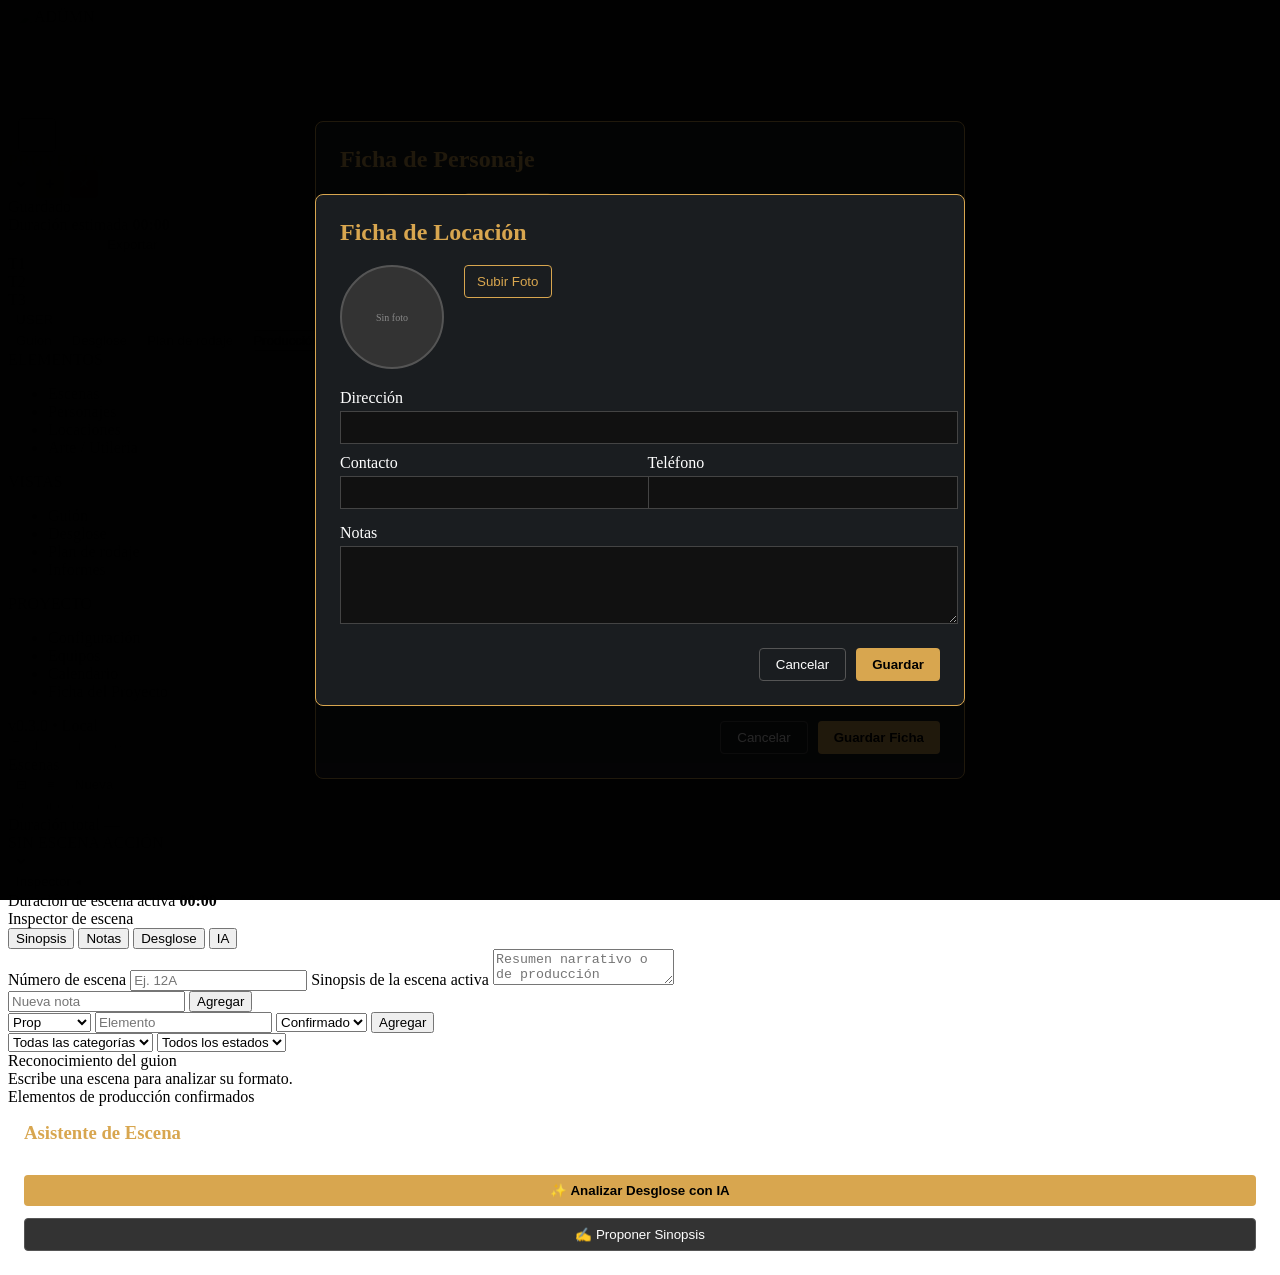
==== commit 174c9554: "Feat: Implement Location Profile (Fase 4) and ignore backups folder" ====
--- a/app/static/index.html
+++ b/app/static/index.html
@@ -575,6 +575,33 @@
     </div>
   </div>
 
+  <div id="locationProfileModal" class="modal-overlay hidden" hidden style="position: fixed; top:0; left:0; right:0; bottom:0; background: rgba(0,0,0,0.85); display: flex; align-items: center; justify-content: center; z-index: 99999;">
+    <div style="width: 90%; max-width: 600px; background: #1a1d20; color: white; padding: 24px; border-radius: 8px; border: 1px solid #d8a64f; max-height: 90vh; overflow-y: auto;">
+      <h2 id="lpModalTitle" style="color: #d8a64f; margin-top:0;">Ficha de Locación</h2>
+      <input type="hidden" id="lpLocationName">
+
+      <div style="display: flex; gap: 20px; margin-bottom: 20px;">
+        <div id="lpPhotoPreview" style="width: 100px; height: 100px; flex: 0 0 100px; border-radius: 50%; background: #333; border: 2px solid #555; background-size: cover; background-position: center; display: flex; align-items: center; justify-content: center; color: #888; font-size: 10px;">Sin foto</div>
+        <div>
+          <button id="btnUploadLpPhoto" type="button" style="background: transparent; border: 1px solid #d8a64f; color: #d8a64f; padding: 8px 12px; border-radius: 4px; cursor: pointer;">Subir Foto</button>
+          <input type="file" id="lpPhotoInput" accept="image/png,image/jpeg,image/webp" hidden>
+        </div>
+      </div>
+
+      <label style="display:block; margin-bottom: 10px;">Dirección <input type="text" id="lpAddress" style="width:100%; padding:8px; margin-top:4px; background:#111; border:1px solid #444; color:white;"></label>
+      <div style="display: grid; grid-template-columns: 1fr 1fr; gap: 15px; margin-bottom: 15px;">
+        <label>Contacto <input type="text" id="lpContactName" style="width:100%; padding:8px; margin-top:4px; background:#111; border:1px solid #444; color:white;"></label>
+        <label>Teléfono <input type="tel" id="lpContactPhone" style="width:100%; padding:8px; margin-top:4px; background:#111; border:1px solid #444; color:white;"></label>
+      </div>
+      <label style="display:block; margin-bottom: 10px;">Notas <textarea id="lpNotes" rows="4" style="width:100%; padding:8px; margin-top:4px; background:#111; border:1px solid #444; color:white;"></textarea></label>
+
+      <div style="display:flex; justify-content:flex-end; gap: 10px; margin-top: 20px;">
+        <button id="btnCloseLP" type="button" style="background:transparent; color:white; border:1px solid #555; padding:8px 16px; border-radius:4px; cursor:pointer;">Cancelar</button>
+        <button id="btnSaveLP" type="button" style="background:#d8a64f; color:black; border:none; padding:8px 16px; border-radius:4px; cursor:pointer; font-weight:bold;">Guardar</button>
+      </div>
+    </div>
+  </div>
+
   <!-- SCRIPTS: El orden importa. Primero los módulos, luego app.js -->
   <script src="/static/modules/production.js"></script>
   <script src="/static/modules/calendar.js"></script>
